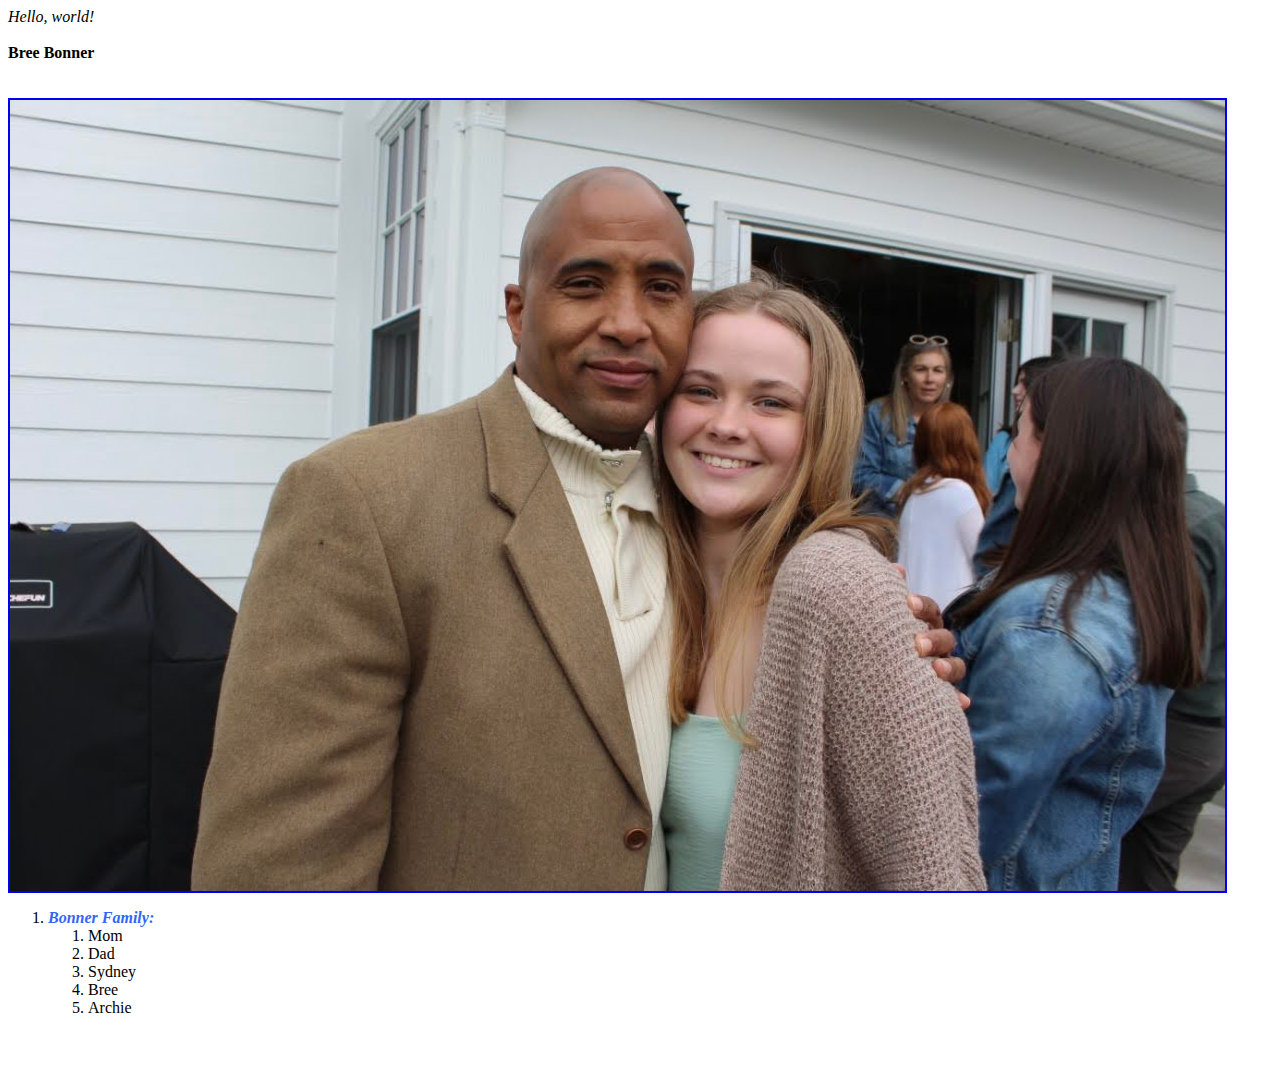
==== index.html @ 68a18c9c "Update index.html" ====
<!DOCTYPE html PUBLIC "-//W3C//DTD HTML 4.01 Transitional//EN">
<html>
  <head>
    <meta http-equiv="content-type" content="text/html; charset=UTF-8">
    <title>Home.html</title>
    <style>
      body {
        background-color: white;
      }

      h1 {
        color: hotpink;
        text-align: right;
      }
      h2 {
        text-align: right;
      }
      ul {
        color: dodgerblue;
      }
    </style>
  </head>
  <body>
    <i>Hello, world!</i><br>
    <br>
    <b>Bree Bonner </b><br>
    <br>
    <br>
    <a href="virginia.edu"><img moz-do-not-send="true"
        src="jane%20and%20dad.jpg" alt="Photo of my Dad, Bryan &amp; my
        best friend, Jane. My dad is a tall African American man wearing
        a brown blazer with a white sweater underneath. Jane, is a 20
        year old caucasian girl with blonde hair wearing a teal dress
        with a brown sweater over top. They are giving each other a side
        hug as they smile for the photo." width="1215" border="2"
        height="791"></a><br>
    <ol>
      <li><font color="#3366ff"><i><b>Bonner Family:</b></i></font></li>
      <ol>
        <li>Mom</li>
        <li>Dad</li>
        <li>Sydney <br>
        </li>
        <li>Bree</li>
        <li>Archie <br>
        </li>
      </ol>
    </ol>
    <p><br>
    </p>
  </body>
</html>
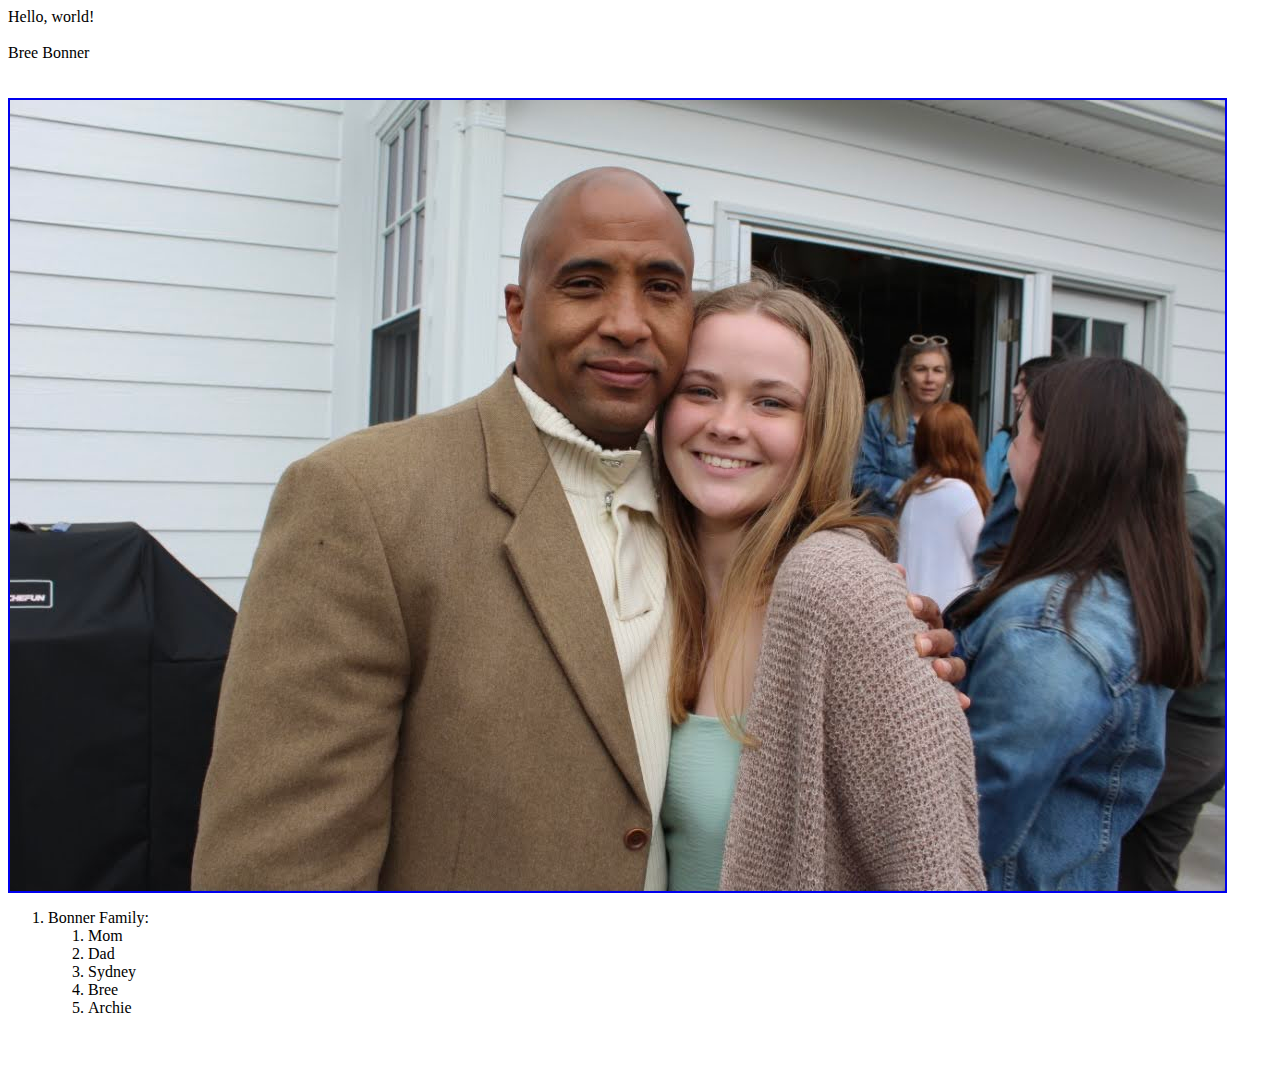
==== commit 32b85a37: "Update index.html" ====
--- a/index.html
+++ b/index.html
@@ -1,8 +1,6 @@
 <!DOCTYPE html PUBLIC "-//W3C//DTD HTML 4.01 Transitional//EN">
 <html>
   <head>
-    <meta http-equiv="content-type" content="text/html; charset=UTF-8">
-    <title>Home.html</title>
     <style>
       body {
         background-color: white;
@@ -19,11 +17,12 @@
         color: dodgerblue;
       }
     </style>
+    <meta http-equiv="content-type" content="text/html; charset=UTF-8">
+    <title>Home.html</title>
   </head>
   <body>
-    <i>Hello, world!</i><br>
-    <br>
-    <b>Bree Bonner </b><br>
+    Hello, world!<br>
+    <br> Bree Bonner <br>
     <br>
     <br>
     <a href="virginia.edu"><img moz-do-not-send="true"
@@ -35,7 +34,7 @@
         hug as they smile for the photo." width="1215" border="2"
         height="791"></a><br>
     <ol>
-      <li><font color="#3366ff"><i><b>Bonner Family:</b></i></font></li>
+      <li>Bonner Family:</li>
       <ol>
         <li>Mom</li>
         <li>Dad</li>
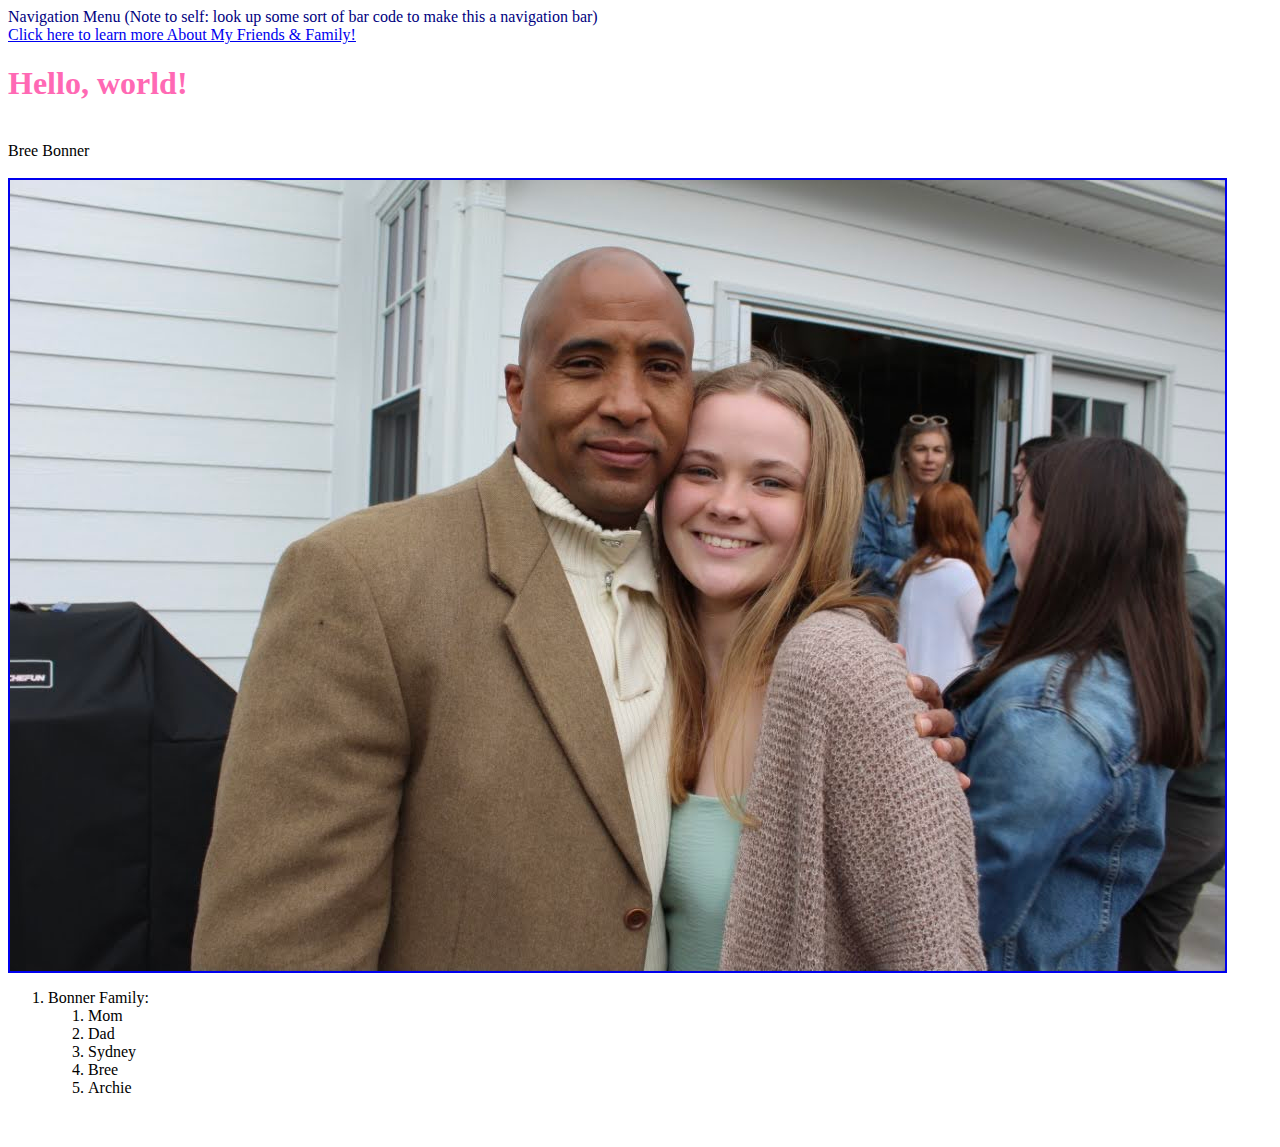
==== commit 8c987372: "tut5" ====
--- a/index.html
+++ b/index.html
@@ -1,29 +1,19 @@
 <!DOCTYPE html PUBLIC "-//W3C//DTD HTML 4.01 Transitional//EN">
 <html>
   <head>
-    <style>
-      body {
-        background-color: white;
-      }
-
-      h1 {
-        color: hotpink;
-        text-align: right;
-      }
-      h2 {
-        text-align: right;
-      }
-      ul {
-        color: dodgerblue;
-      }
-    </style>
+    <title>Title of the Document</title>
+    <link rel="stylesheet" type="text/css" href="styles.css">
     <meta http-equiv="content-type" content="text/html; charset=UTF-8">
     <title>Home.html</title>
+  <nav>
+    Navigation Menu (Note to self: look up some sort of bar code to make this a navigation bar)
+    <a href="about.html"><br>Click here to learn more About My Friends & Family!</a>
+  </nav>
+
   </head>
   <body>
-    Hello, world!<br>
+    <h1>Hello, world!</h1>
     <br> Bree Bonner <br>
-    <br>
     <br>
     <a href="virginia.edu"><img moz-do-not-send="true"
         src="jane%20and%20dad.jpg" alt="Photo of my Dad, Bryan &amp; my
--- a/styles.css
+++ b/styles.css
@@ -0,0 +1,19 @@
+header {
+
+}
+body {
+    background-color: white;
+}
+nav{ color: navy;
+    text-align: left;
+}
+h1 {
+    color: hotpink;
+    text-align: left;
+}
+h2 {
+    text-align: left;
+}
+ul {
+    color: pink;
+}
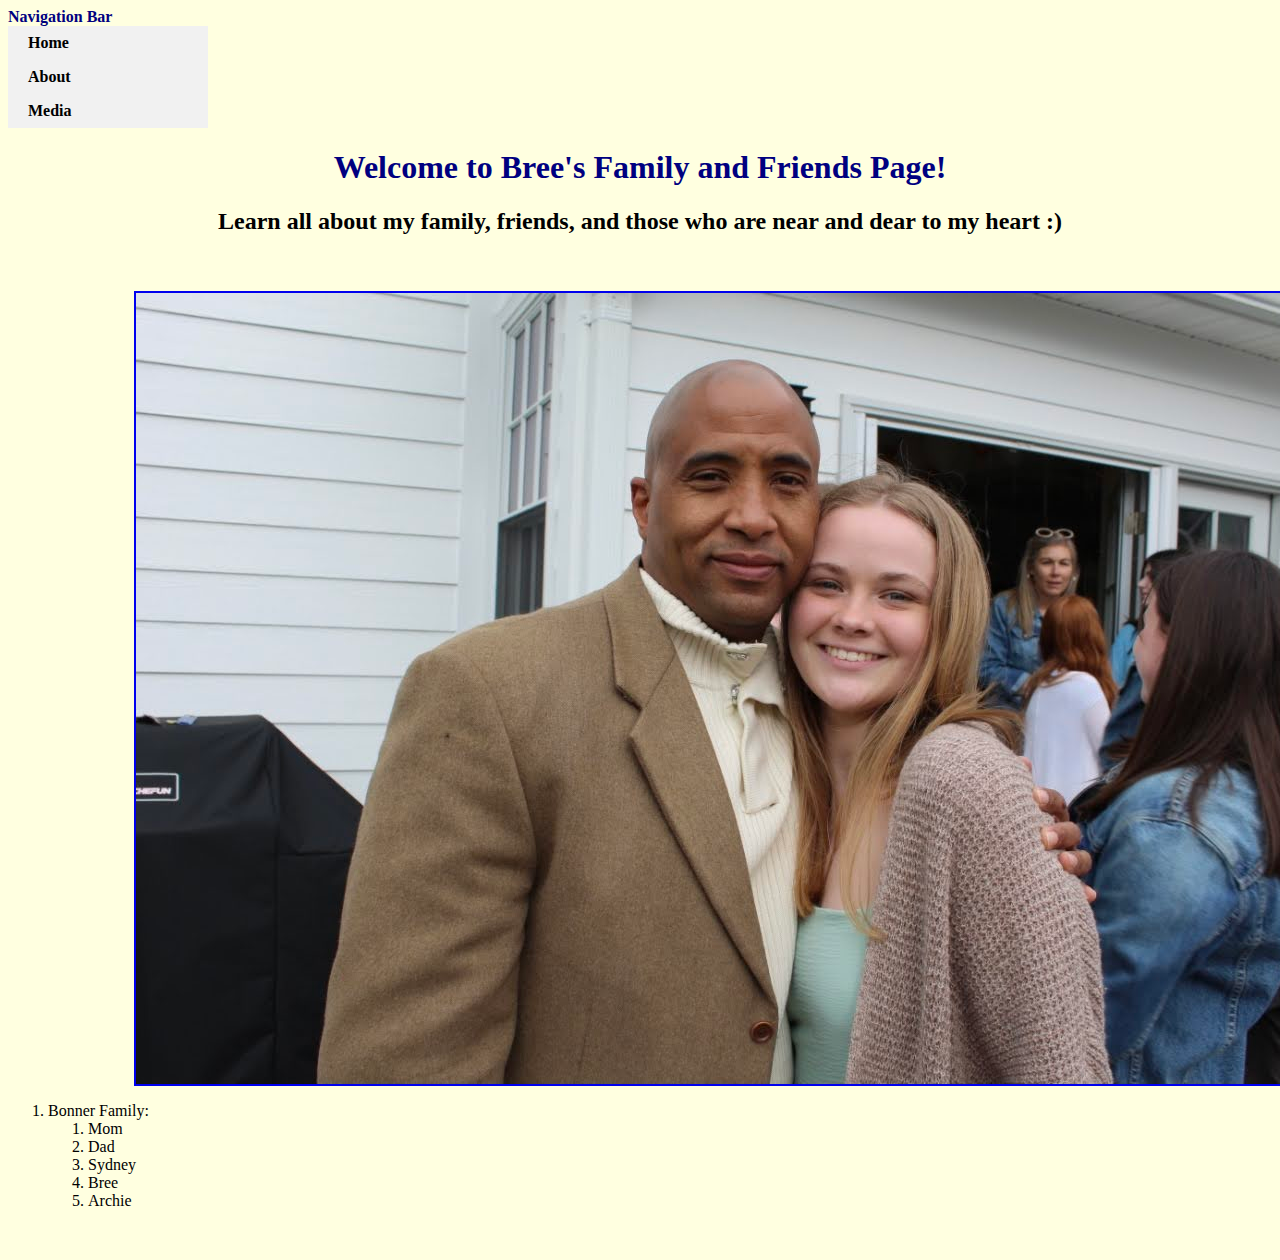
==== commit 92f82a5f: "change" ====
--- a/index.html
+++ b/index.html
@@ -6,15 +6,19 @@
     <meta http-equiv="content-type" content="text/html; charset=UTF-8">
     <title>Home.html</title>
   <nav>
-    Navigation Menu (Note to self: look up some sort of bar code to make this a navigation bar)
-    <a href="about.html"><br>Click here to learn more About My Friends & Family!</a>
+    <nav>Navigation Bar</nav>
+    <ul>
+      <li><a href="index.html">Home</a></li>
+      <li><a href="about.html">About</a></li>
+      <li><a href="media.html">Media</a></li>
+    </ul>
   </nav>
 
   </head>
   <body>
-    <h1>Hello, world!</h1>
-    <br> Bree Bonner <br>
-    <br>
+    <h1>Welcome to Bree's Family and Friends Page!</h1>
+    <h2>Learn all about my family, friends, and those who are near and dear to my heart :) </h2>
+    <br>  <br>
     <a href="virginia.edu"><img moz-do-not-send="true"
         src="jane%20and%20dad.jpg" alt="Photo of my Dad, Bryan &amp; my
         best friend, Jane. My dad is a tall African American man wearing
@@ -22,7 +26,7 @@
         year old caucasian girl with blonde hair wearing a teal dress
         with a brown sweater over top. They are giving each other a side
         hug as they smile for the photo." width="1215" border="2"
-        height="791"></a><br>
+        height="791"></a>
     <ol>
       <li>Bonner Family:</li>
       <ol>
--- a/styles.css
+++ b/styles.css
@@ -2,18 +2,47 @@
 
 }
 body {
-    background-color: white;
+    background-color: lightyellow;
 }
 nav{ color: navy;
     text-align: left;
+    font-weight: bolder;
+    text-underline: navy;
 }
 h1 {
-    color: hotpink;
-    text-align: left;
+    color: navy;
+    text-align: center;
 }
 h2 {
-    text-align: left;
+    text-align: center;
 }
 ul {
     color: pink;
+    list-style-type: none;
+    margin: 0;
+    padding: 0;
+    width: 200px;
+    background-color: #f1f1f1;
 }
+label {
+    color: navy;
+    text-align: left;
+    font-weight: bolder;
+}
+li a {
+    display: block;
+    color: #000;
+    padding: 8px 16px;
+    text-decoration: none;
+}
+/* Change the link color on hover */
+li a:hover {
+    background-color: #555;
+    color: white;
+}
+a {
+    display: block;
+    margin-left: auto;
+    margin-right: auto;
+    width: 80%;
+}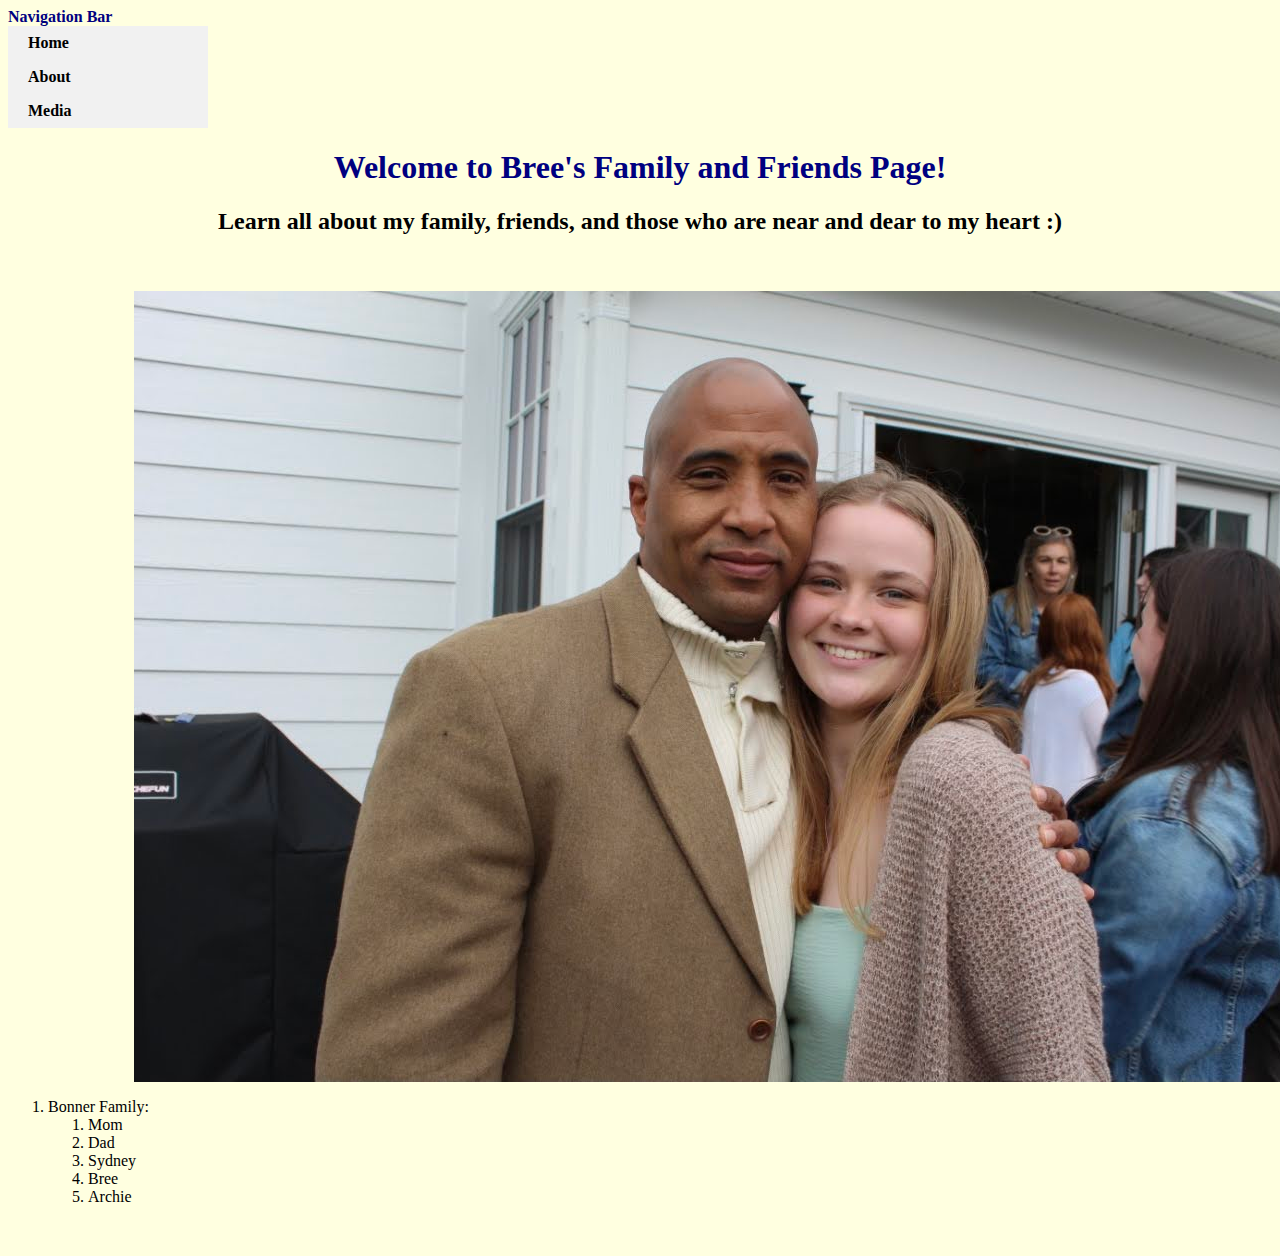
==== commit 25f8d856: "m" ====
--- a/index.html
+++ b/index.html
@@ -25,7 +25,7 @@
         a brown blazer with a white sweater underneath. Jane, is a 20
         year old caucasian girl with blonde hair wearing a teal dress
         with a brown sweater over top. They are giving each other a side
-        hug as they smile for the photo." width="1215" border="2"
+        hug as they smile for the photo." width="1215"
         height="791"></a>
     <ol>
       <li>Bonner Family:</li>
--- a/styles.css
+++ b/styles.css
@@ -45,4 +45,8 @@
     margin-left: auto;
     margin-right: auto;
     width: 80%;
-}+}
+c {
+    text-align: center;
+    font-weight: bold;
+}
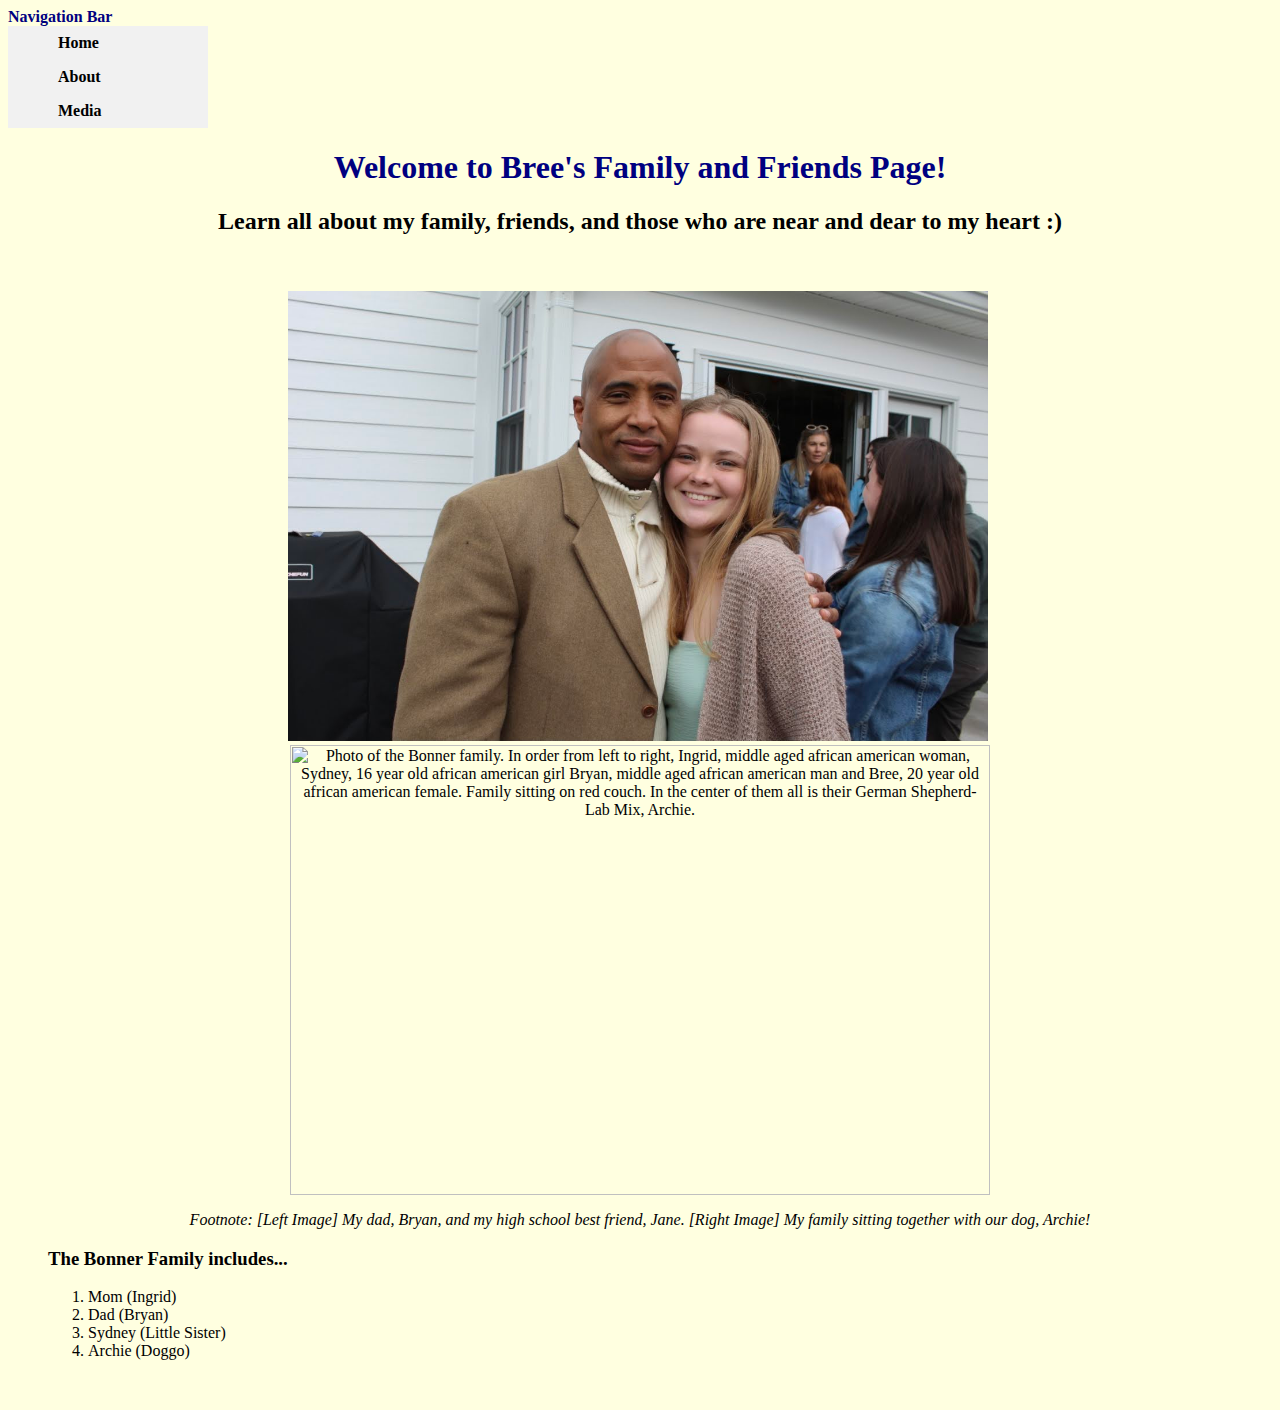
==== commit 4596de5a: "second to last changes" ====
--- a/index.html
+++ b/index.html
@@ -19,23 +19,28 @@
     <h1>Welcome to Bree's Family and Friends Page!</h1>
     <h2>Learn all about my family, friends, and those who are near and dear to my heart :) </h2>
     <br>  <br>
-    <a href="virginia.edu"><img moz-do-not-send="true"
+    <div style="text-align: center;">
+    <image href="virginia.edu"><img moz-do-not-send="true"
         src="jane%20and%20dad.jpg" alt="Photo of my Dad, Bryan &amp; my
         best friend, Jane. My dad is a tall African American man wearing
         a brown blazer with a white sweater underneath. Jane, is a 20
         year old caucasian girl with blonde hair wearing a teal dress
         with a brown sweater over top. They are giving each other a side
-        hug as they smile for the photo." width="1215"
-        height="791"></a>
+        hug as they smile for the photo." width="700"
+        height="450"></image>
+    <image href="google.com"><img moz-do-not-send="true"
+                                    src="fambam.jpg" alt="Photo of the Bonner family. In order from left to right, Ingrid, middle aged african american woman, Sydney, 16 year old african american girl Bryan, middle aged african american man and Bree, 20 year old african american female.
+                                    Family sitting on red couch. In the center of them all is their German Shepherd-Lab Mix, Archie." width="700" height="450"></image></div>
+    <p class="footnote">Footnote: [Left Image] My dad, Bryan, and my
+      high school best friend, Jane. [Right Image] My family sitting together with our dog, Archie! </p>
     <ol>
-      <li>Bonner Family:</li>
+      <h3>The Bonner Family includes...</h3>
       <ol>
-        <li>Mom</li>
-        <li>Dad</li>
-        <li>Sydney <br>
+       <li>Mom (Ingrid) </li>
+        <li>Dad (Bryan) </li>
+        <li>Sydney (Little Sister) <br>
         </li>
-        <li>Bree</li>
-        <li>Archie <br>
+        <li>Archie (Doggo)<br>
         </li>
       </ol>
     </ol>
--- a/styles.css
+++ b/styles.css
@@ -3,6 +3,7 @@
 }
 body {
     background-color: lightyellow;
+    font-family: "Lucida Grande"
 }
 nav{ color: navy;
     text-align: left;
@@ -15,6 +16,15 @@
 }
 h2 {
     text-align: center;
+}
+h3 {
+    text-align: left;
+}
+.image-container {
+    display: flex;
+    justify-content: center;
+    align-items: center;
+    flex-wrap: wrap;
 }
 ul {
     color: pink;
@@ -44,9 +54,9 @@
     display: block;
     margin-left: auto;
     margin-right: auto;
-    width: 80%;
+    width: 50%
 }
-c {
+p {
     text-align: center;
-    font-weight: bold;
+    font-style: italic;
 }
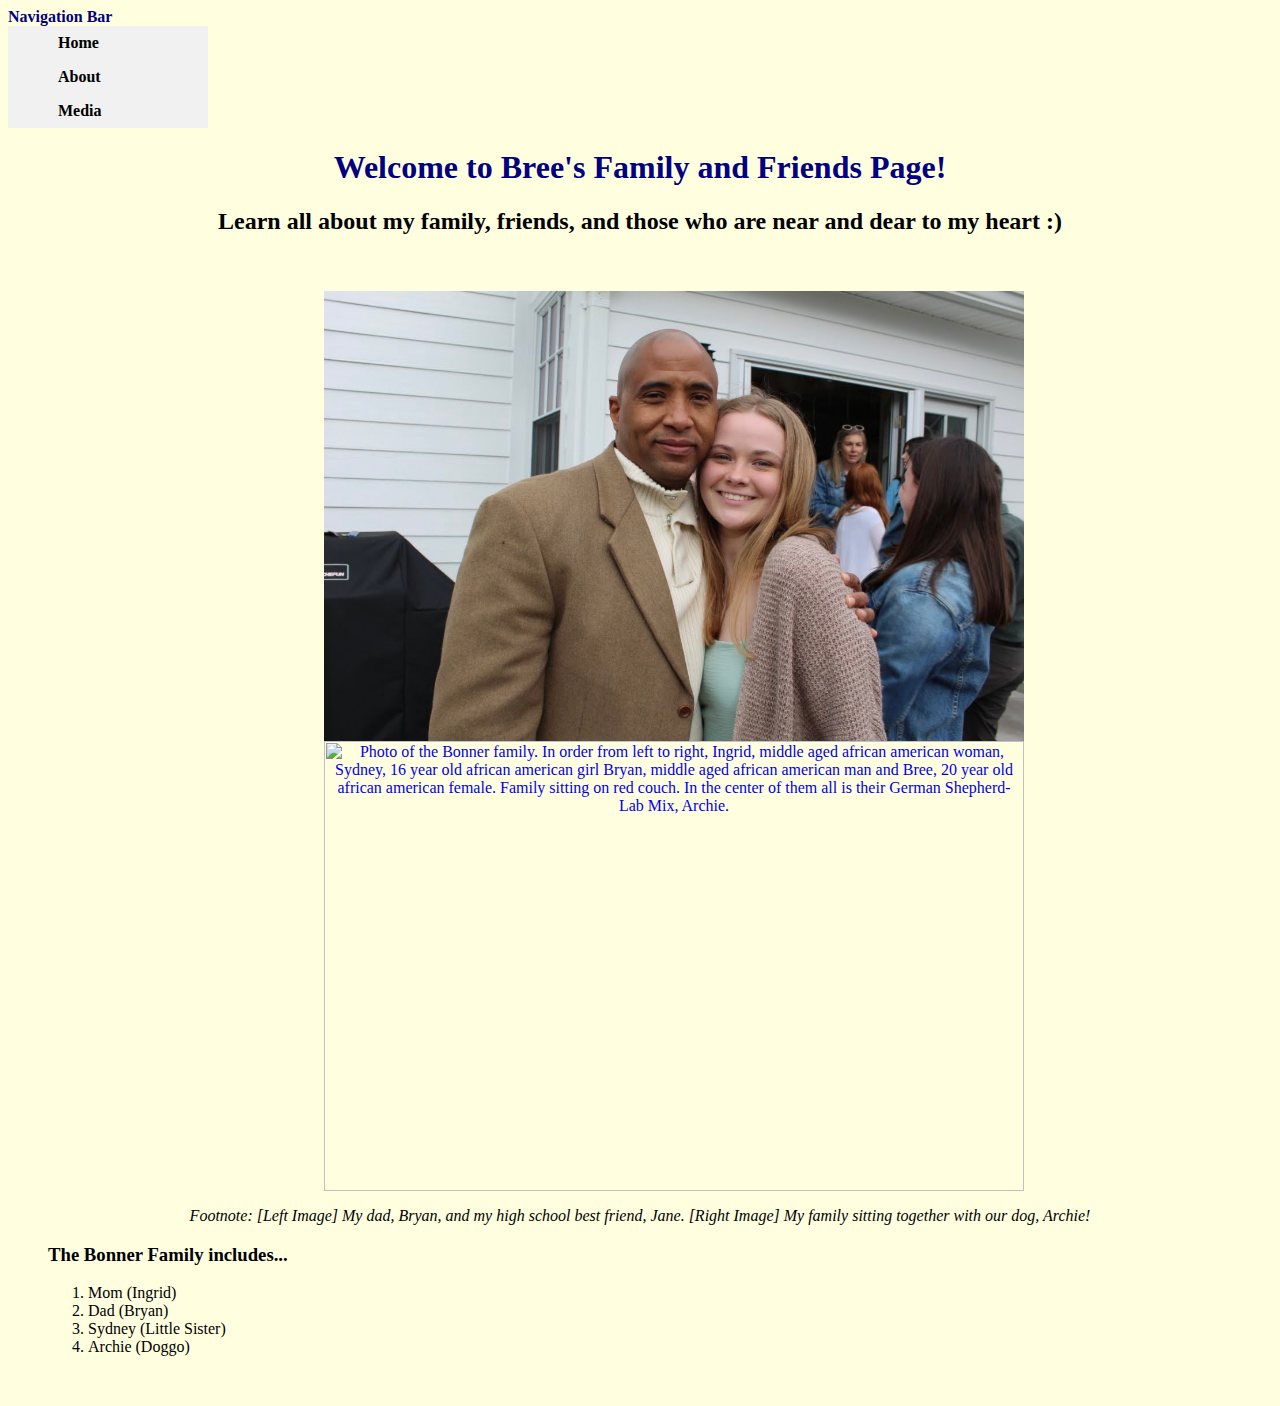
==== commit 10c304be: "final" ====
--- a/index.html
+++ b/index.html
@@ -1,10 +1,10 @@
 <!DOCTYPE html PUBLIC "-//W3C//DTD HTML 4.01 Transitional//EN">
-<html>
+<html lang="en">
   <head>
-    <title>Title of the Document</title>
+    <title>Website Homepage: Bree's Friends and Family Introduction</title>
     <link rel="stylesheet" type="text/css" href="styles.css">
     <meta http-equiv="content-type" content="text/html; charset=UTF-8">
-    <title>Home.html</title>
+  </head>
   <nav>
     <nav>Navigation Bar</nav>
     <ul>
@@ -14,25 +14,22 @@
     </ul>
   </nav>
 
-  </head>
   <body>
     <h1>Welcome to Bree's Family and Friends Page!</h1>
     <h2>Learn all about my family, friends, and those who are near and dear to my heart :) </h2>
-    <br>  <br>
+    <br>
+    <br>
     <div style="text-align: center;">
-    <image href="virginia.edu"><img moz-do-not-send="true"
+    <a href="https://www.virginia.edu/"><img moz-do-not-send="true"
         src="jane%20and%20dad.jpg" alt="Photo of my Dad, Bryan &amp; my
         best friend, Jane. My dad is a tall African American man wearing
         a brown blazer with a white sweater underneath. Jane, is a 20
         year old caucasian girl with blonde hair wearing a teal dress
         with a brown sweater over top. They are giving each other a side
-        hug as they smile for the photo." width="700"
-        height="450"></image>
-    <image href="google.com"><img moz-do-not-send="true"
-                                    src="fambam.jpg" alt="Photo of the Bonner family. In order from left to right, Ingrid, middle aged african american woman, Sydney, 16 year old african american girl Bryan, middle aged african american man and Bree, 20 year old african american female.
-                                    Family sitting on red couch. In the center of them all is their German Shepherd-Lab Mix, Archie." width="700" height="450"></image></div>
-    <p class="footnote">Footnote: [Left Image] My dad, Bryan, and my
-      high school best friend, Jane. [Right Image] My family sitting together with our dog, Archie! </p>
+        hug as they smile for the photo." width="700" height="450"></a>
+    <a href="https://www.google.com/"><img moz-do-not-send="true" src="fambam.jpg" alt="Photo of the Bonner family. In order from left to right, Ingrid, middle aged african american woman, Sydney, 16 year old african american girl Bryan, middle aged african american man and Bree, 20 year old african american female.
+    Family sitting on red couch. In the center of them all is their German Shepherd-Lab Mix, Archie." width="700" height="450"></a></div>
+    <p class="footnote">Footnote: [Left Image] My dad, Bryan, and my high school best friend, Jane. [Right Image] My family sitting together with our dog, Archie! </p>
     <ol>
       <h3>The Bonner Family includes...</h3>
       <ol>
--- a/styles.css
+++ b/styles.css
@@ -60,3 +60,7 @@
     text-align: center;
     font-style: italic;
 }
+video {
+    display: block;
+    margin: auto;
+}
